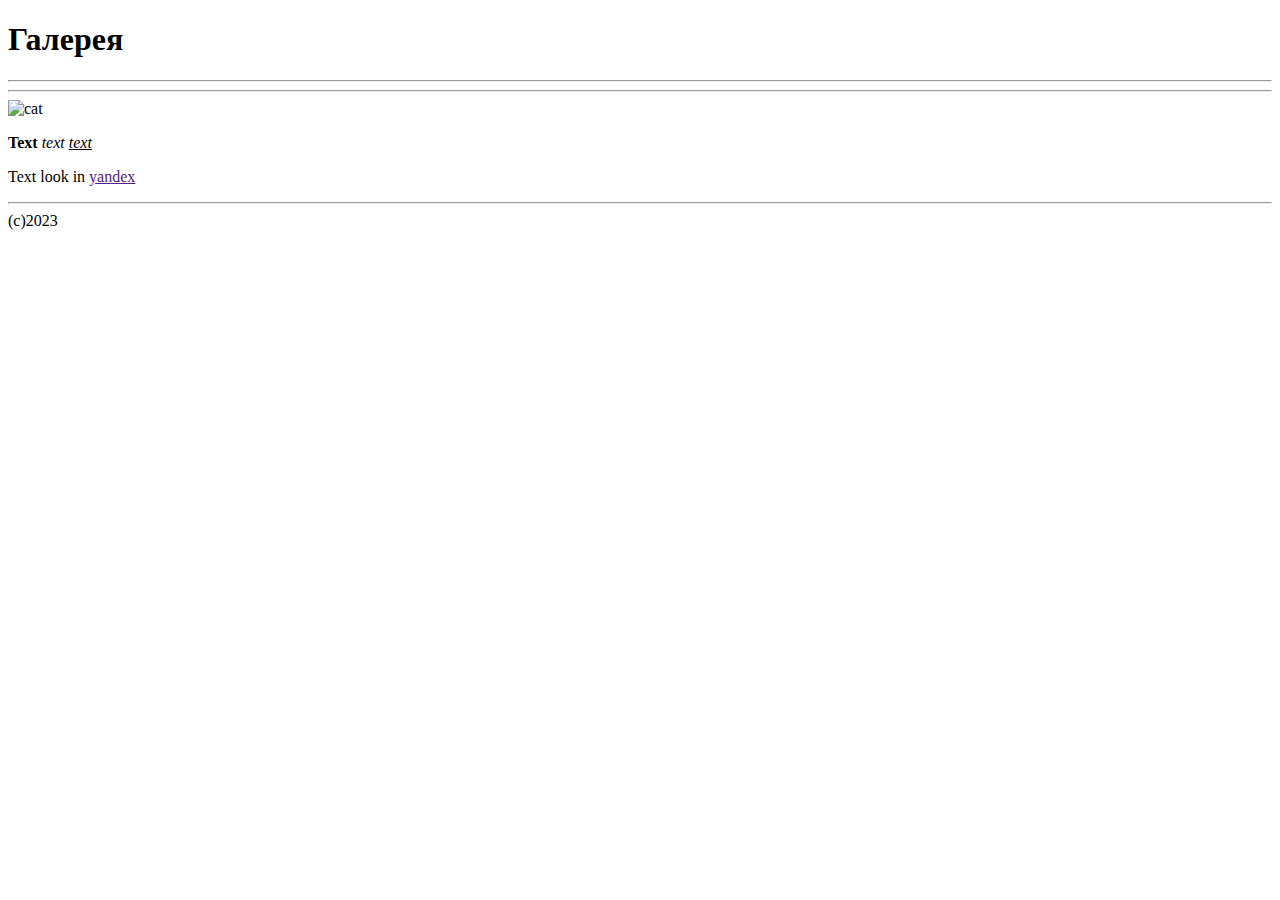
==== Lesson_2/index.html @ 7580a764 "start web" ====
<!DOCTYPE html>
<html lang="rus">
<head>
    <meta charset="UTF-8">
    <title>Мой сайт</title>
    
</head>
<body>
    <div>
        <header>
            <h1 >Галерея</h1>
        </header>
    
        <main>
            <hr>
            <nav>
                
            </nav>
            <hr>
            <img src="" alt="cat" width="300">
            <p>
                <b>Text</b> <i>text <u>text</u></i>
            </p>
            <p>
                Text look in <a target="_blank" href="">yandex</a>
            </p>

        </main>

        <hr>
        <footer>
            (c)2023
        </footer>
    </div>
</body>
</html>
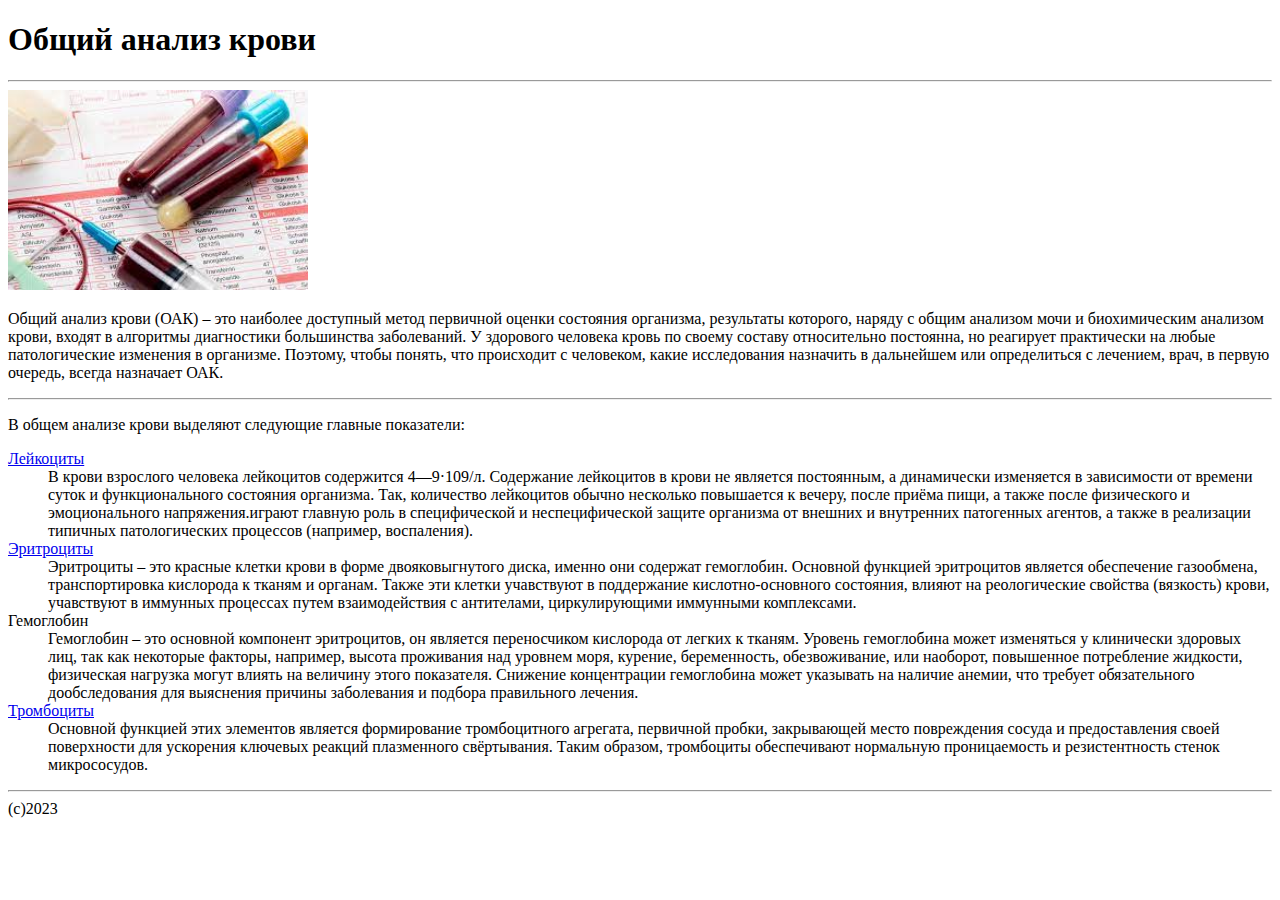
==== commit cd95ae61: "image blood.html index.html added" ====
--- a/Lesson_2/index.html
+++ b/Lesson_2/index.html
@@ -2,27 +2,42 @@
 <html lang="rus">
 <head>
     <meta charset="UTF-8">
-    <title>Мой сайт</title>
+    <title>О чём говорит анализ крови</title>
     
 </head>
 <body>
     <div>
         <header>
-            <h1 >Галерея</h1>
+            <h1 >Общий анализ крови</h1>
         </header>
     
         <main>
             <hr>
-            <nav>
-                
-            </nav>
+            <img src="image/OAK.jpg" alt="OAK" width="300">
+            <p class="first">
+                Общий анализ крови (ОАК) – это наиболее доступный метод первичной оценки состояния организма, результаты которого, наряду с общим анализом мочи и биохимическим анализом крови, входят в алгоритмы диагностики большинства заболеваний. У здорового человека кровь по своему составу относительно постоянна, но   реагирует практически на любые патологические изменения в организме. Поэтому, чтобы понять, что происходит с человеком, какие исследования назначить в дальнейшем или определиться с лечением, врач, в первую очередь, всегда назначает ОАК.
+            </p>
             <hr>
-            <img src="" alt="cat" width="300">
-            <p>
-                <b>Text</b> <i>text <u>text</u></i>
-            </p>
-            <p>
-                Text look in <a target="_blank" href="">yandex</a>
+            <p class="second">
+                В общем анализе крови выделяют следующие главные показатели:<br>
+                <dl>
+                    <dt><a target="_blank" href=blood.html>Лейкоциты</a></dt>
+                        <dd>В крови взрослого человека лейкоцитов содержится 
+                            4—9·109/л. Содержание лейкоцитов в крови не является постоянным, а динамически изменяется в зависимости от времени суток и функционального состояния организма. Так, количество лейкоцитов обычно несколько повышается к вечеру, после приёма пищи, а также после физического и эмоционального напряжения.играют главную роль в специфической и неспецифической защите организма от внешних и внутренних патогенных агентов, а также в реализации типичных патологических процессов (например, воспаления).
+                        </dd>
+                    <dt><a target="_blank" href=blood.html>Эритроциты</a></dt>
+                        <dd>
+                            Эритроциты – это красные клетки крови в форме двояковыгнутого диска, именно они содержат гемоглобин. Основной функцией эритроцитов является обеспечение газообмена, транспортировка кислорода к тканям и органам. Также эти клетки учавствуют в поддержание кислотно-основного состояния, влияют на реологические свойства (вязкость) крови, учавствуют в иммунных процессах путем взаимодействия с антителами, циркулирующими иммунными комплексами.
+                        </dd>
+                    <dt>Гемоглобин</dt>
+                        <dd>
+                            Гемоглобин – это основной компонент эритроцитов, он является переносчиком кислорода от легких к тканям. Уровень гемоглобина может изменяться у клинически здоровых лиц, так как некоторые факторы, например, высота проживания над уровнем моря, курение, беременность, обезвоживание, или наоборот, повышенное потребление жидкости, физическая нагрузка могут влиять на величину этого показателя. Снижение концентрации гемоглобина может указывать на наличие анемии, что требует обязательного дообследования для выяснения причины заболевания и подбора правильного лечения.
+                        </dd>
+                    <dt><a target="_blank" href=blood.html>Тромбоциты</a></dt>
+                        <dd>
+                            Основной функцией этих элементов является формирование тромбоцитного агрегата, первичной пробки, закрывающей место повреждения сосуда и предоставления своей поверхности для ускорения ключевых реакций плазменного свёртывания. Таким образом, тромбоциты обеспечивают нормальную проницаемость и резистентность стенок микрососудов.
+                        </dd>
+                </dl>
             </p>
 
         </main>
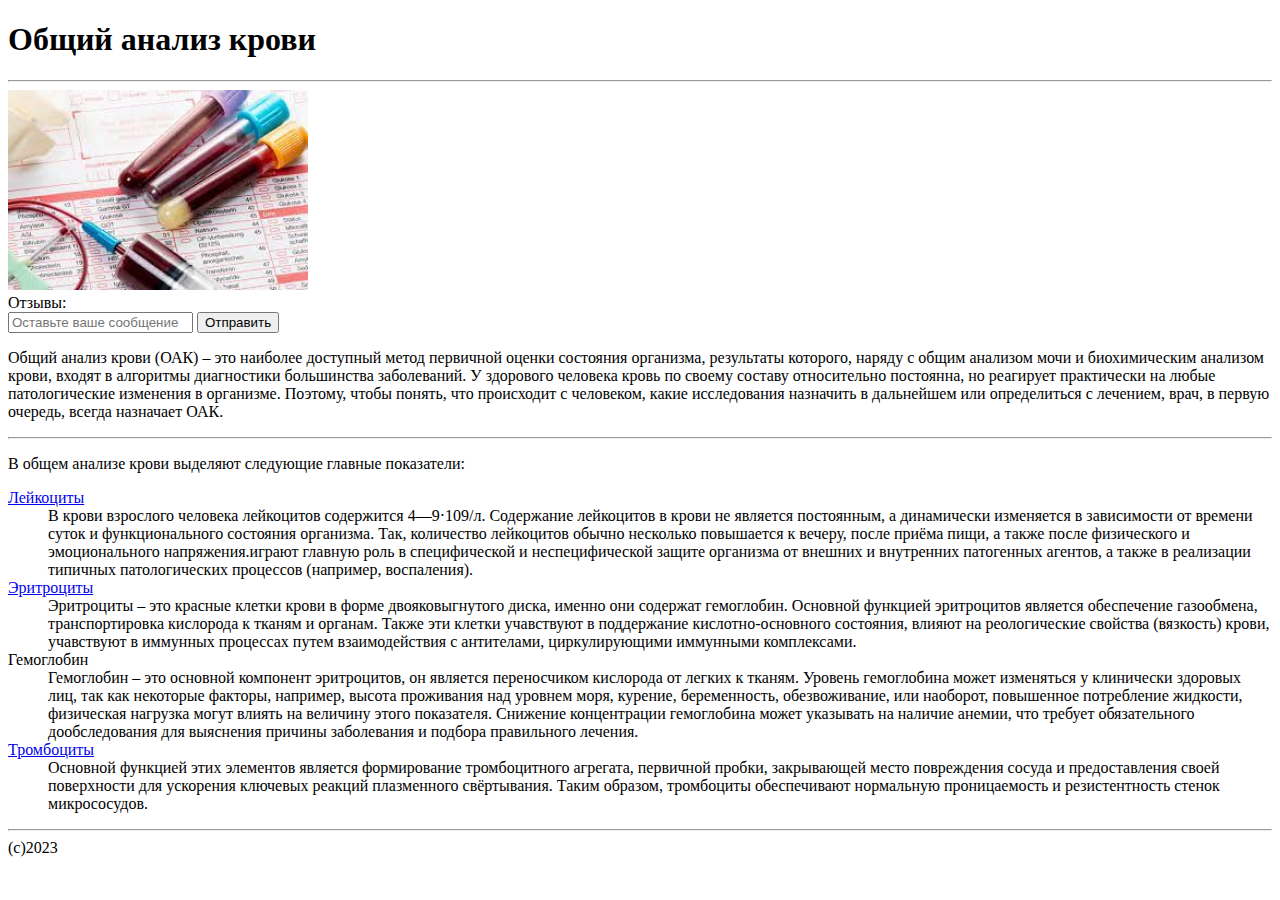
==== commit e854be5f: "button added" ====
--- a/Lesson_2/index.html
+++ b/Lesson_2/index.html
@@ -1,9 +1,9 @@
 <!DOCTYPE html>
-<html lang="rus">
+<html lang="en">
 <head>
     <meta charset="UTF-8">
     <title>О чём говорит анализ крови</title>
-    
+    <link rel="'stylesheet" href="style.css">  
 </head>
 <body>
     <div>
@@ -13,7 +13,10 @@
     
         <main>
             <hr>
-            <img src="image/OAK.jpg" alt="OAK" width="300">
+            <img src="image/OAK.jpg" alt="OAK" width="300"><br>
+            Отзывы:<br>
+            <input type="text" placeholder="Оставьте ваше сообщение">
+            <button>Отправить</button>
             <p class="first">
                 Общий анализ крови (ОАК) – это наиболее доступный метод первичной оценки состояния организма, результаты которого, наряду с общим анализом мочи и биохимическим анализом крови, входят в алгоритмы диагностики большинства заболеваний. У здорового человека кровь по своему составу относительно постоянна, но   реагирует практически на любые патологические изменения в организме. Поэтому, чтобы понять, что происходит с человеком, какие исследования назначить в дальнейшем или определиться с лечением, врач, в первую очередь, всегда назначает ОАК.
             </p>
@@ -21,11 +24,11 @@
             <p class="second">
                 В общем анализе крови выделяют следующие главные показатели:<br>
                 <dl>
-                    <dt><a target="_blank" href=blood.html>Лейкоциты</a></dt>
+                    <dt><a target="_blank" href="blood.html">Лейкоциты</a></dt>
                         <dd>В крови взрослого человека лейкоцитов содержится 
                             4—9·109/л. Содержание лейкоцитов в крови не является постоянным, а динамически изменяется в зависимости от времени суток и функционального состояния организма. Так, количество лейкоцитов обычно несколько повышается к вечеру, после приёма пищи, а также после физического и эмоционального напряжения.играют главную роль в специфической и неспецифической защите организма от внешних и внутренних патогенных агентов, а также в реализации типичных патологических процессов (например, воспаления).
                         </dd>
-                    <dt><a target="_blank" href=blood.html>Эритроциты</a></dt>
+                    <dt><a target="_blank" href="blood.html">Эритроциты</a></dt>
                         <dd>
                             Эритроциты – это красные клетки крови в форме двояковыгнутого диска, именно они содержат гемоглобин. Основной функцией эритроцитов является обеспечение газообмена, транспортировка кислорода к тканям и органам. Также эти клетки учавствуют в поддержание кислотно-основного состояния, влияют на реологические свойства (вязкость) крови, учавствуют в иммунных процессах путем взаимодействия с антителами, циркулирующими иммунными комплексами.
                         </dd>
@@ -33,7 +36,7 @@
                         <dd>
                             Гемоглобин – это основной компонент эритроцитов, он является переносчиком кислорода от легких к тканям. Уровень гемоглобина может изменяться у клинически здоровых лиц, так как некоторые факторы, например, высота проживания над уровнем моря, курение, беременность, обезвоживание, или наоборот, повышенное потребление жидкости, физическая нагрузка могут влиять на величину этого показателя. Снижение концентрации гемоглобина может указывать на наличие анемии, что требует обязательного дообследования для выяснения причины заболевания и подбора правильного лечения.
                         </dd>
-                    <dt><a target="_blank" href=blood.html>Тромбоциты</a></dt>
+                    <dt><a target="_blank" href="blood.html">Тромбоциты</a></dt>
                         <dd>
                             Основной функцией этих элементов является формирование тромбоцитного агрегата, первичной пробки, закрывающей место повреждения сосуда и предоставления своей поверхности для ускорения ключевых реакций плазменного свёртывания. Таким образом, тромбоциты обеспечивают нормальную проницаемость и резистентность стенок микрососудов.
                         </dd>
--- a/Lesson_2/style.css
+++ b/Lesson_2/style.css
@@ -0,0 +1,40 @@
+body {
+    background: grey;
+}
+
+div {
+    background-color: rgba(241, 235, 237, 0.959);
+    padding: 5px;
+    margin: 5px 10% 5px 10%;
+}
+
+h1 {
+    color: rgba(255, 0, 0, 0.911);
+    background-color: rgba(228, 138, 161, 0.959);
+    padding: 9px;
+}
+
+
+
+
+nav {
+    margin: 5px; 
+}
+
+nav a {
+    background-color: silver;
+    margin: 3px;
+    padding: 3px;
+    color: black;
+    text-decoration: none;
+    border-radius: 5px;
+}
+
+nav a:hover {
+    background-color: darkgreen;
+}
+
+img:hover {
+    color: red;
+}
+
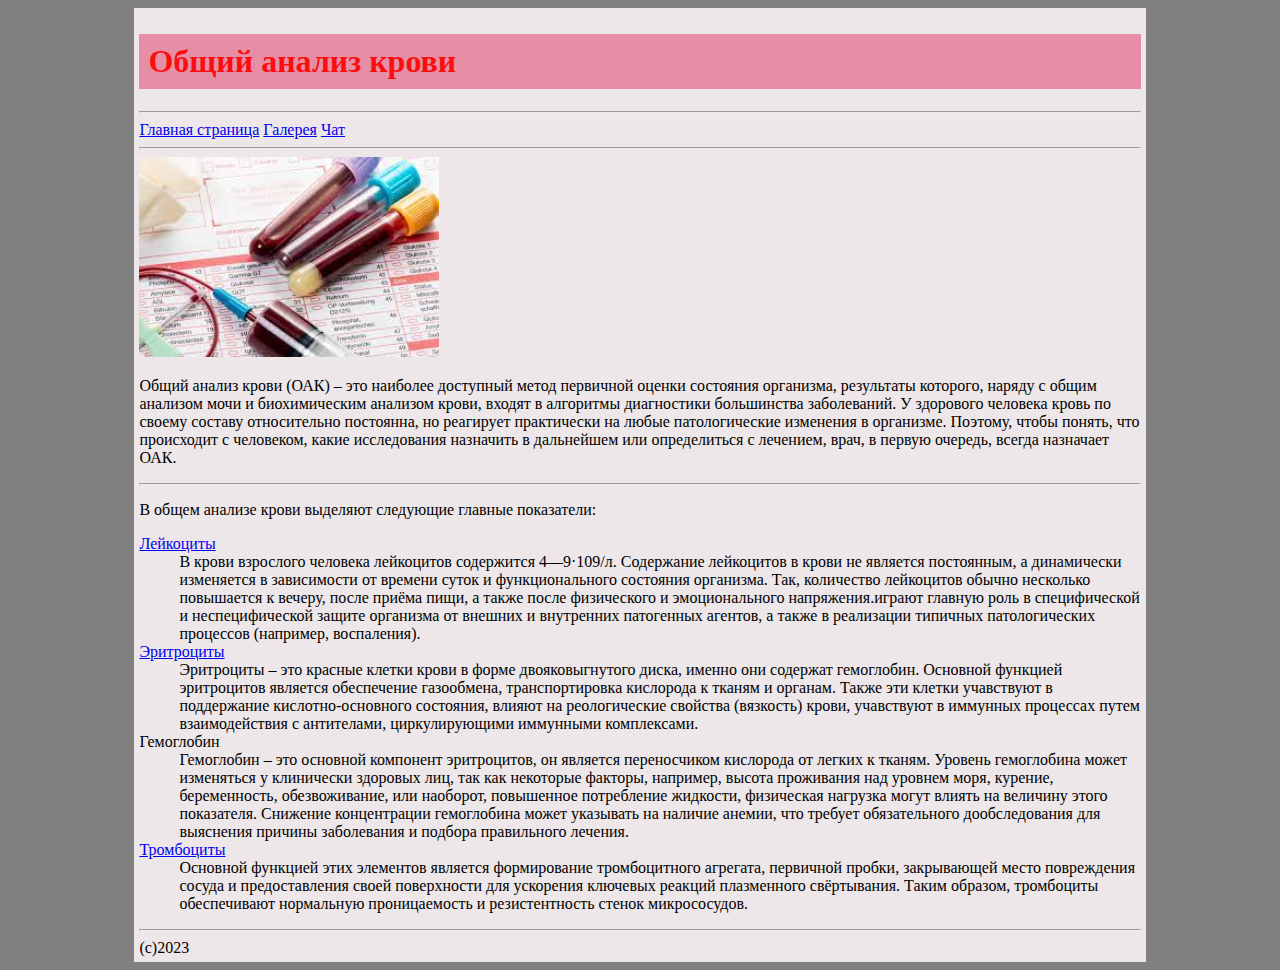
==== commit 39747afa: "file .gitignore added" ====
--- a/Lesson_2/index.html
+++ b/Lesson_2/index.html
@@ -1,9 +1,10 @@
 <!DOCTYPE html>
-<html lang="en">
+<html lang="ru">
 <head>
     <meta charset="UTF-8">
     <title>О чём говорит анализ крови</title>
-    <link rel="'stylesheet" href="style.css">  
+    <link rel="stylesheet" href="style.css">
+     
 </head>
 <body>
     <div>
@@ -13,10 +14,13 @@
     
         <main>
             <hr>
+            <nav>
+                <a href="index.html">Главная страница</a>
+                <a href="blood.html">Галерея</a>
+                <a href="chat.html">Чат</a>
+            </nav>
+            <hr>
             <img src="image/OAK.jpg" alt="OAK" width="300"><br>
-            Отзывы:<br>
-            <input type="text" placeholder="Оставьте ваше сообщение">
-            <button>Отправить</button>
             <p class="first">
                 Общий анализ крови (ОАК) – это наиболее доступный метод первичной оценки состояния организма, результаты которого, наряду с общим анализом мочи и биохимическим анализом крови, входят в алгоритмы диагностики большинства заболеваний. У здорового человека кровь по своему составу относительно постоянна, но   реагирует практически на любые патологические изменения в организме. Поэтому, чтобы понять, что происходит с человеком, какие исследования назначить в дальнейшем или определиться с лечением, врач, в первую очередь, всегда назначает ОАК.
             </p>
--- a/Lesson_2/style.css
+++ b/Lesson_2/style.css
@@ -14,23 +14,7 @@
     padding: 9px;
 }
 
-
-
-
-nav {
-    margin: 5px; 
-}
-
-nav a {
-    background-color: silver;
-    margin: 3px;
-    padding: 3px;
-    color: black;
-    text-decoration: none;
-    border-radius: 5px;
-}
-
-nav a:hover {
+a:hover {
     background-color: darkgreen;
 }
 
